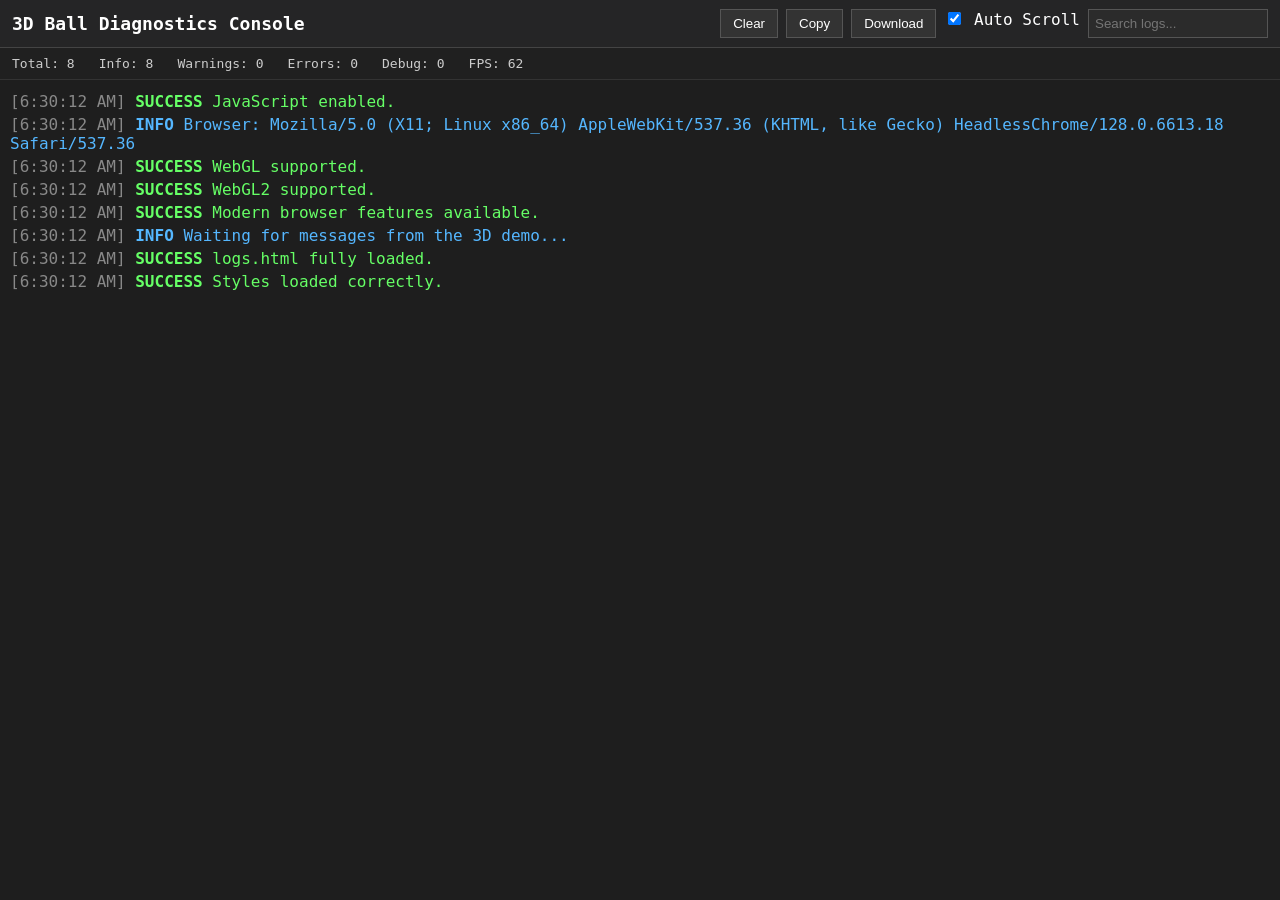
==== .commit/logs.html @ 542aeb18 "Add logs.html for 3D Ball Diagnostics Console This file contains the HTML structure and JavaScript f" ====
<!DOCTYPE html>
<html lang="en">
<head>
<meta charset="UTF-8">
<meta name="viewport" content="width=device-width, initial-scale=1.0">
<title>3D Ball Diagnostics Console</title>

<style>
*{
    box-sizing:border-box;
}

html,body{
    margin:0;
    padding:0;
    width:100%;
    height:100%;
    background:#1e1e1e;
    color:#ffffff;
    font-family:Consolas,monospace;
    overflow:hidden;
}

#header{
    height:48px;
    background:#252526;
    border-bottom:1px solid #444;
    display:flex;
    align-items:center;
    justify-content:space-between;
    padding:0 12px;
}

#title{
    font-size:18px;
    font-weight:bold;
}

#toolbar{
    display:flex;
    gap:8px;
}

button{
    background:#333;
    color:white;
    border:1px solid #555;
    padding:6px 12px;
    cursor:pointer;
}

button:hover{
    background:#444;
}

input[type=text]{
    background:#2b2b2b;
    color:white;
    border:1px solid #555;
    padding:6px;
    width:180px;
}

#stats{
    height:32px;
    background:#202020;
    border-bottom:1px solid #333;
    display:flex;
    align-items:center;
    gap:24px;
    padding:0 12px;
    font-size:13px;
}

.stat{
    color:#cccccc;
}

#console{
    height:calc(100vh - 80px);
    overflow-y:auto;
    padding:10px;
    white-space:pre-wrap;
    word-break:break-word;
}

.line{
    padding:2px 0;
}

.time{
    color:#888;
}

.LOG{
    color:#ffffff;
}

.INFO{
    color:#55b7ff;
}

.WARN{
    color:#ffd54f;
}

.ERROR{
    color:#ff6666;
}

.DEBUG{
    color:#99ff99;
}

.SUCCESS{
    color:#66ff66;
}

hr{
    border:none;
    border-top:1px solid #333;
}
</style>

</head>
<body>

<div id="header">

<div id="title">
3D Ball Diagnostics Console
</div>

<div id="toolbar">

<button id="clearBtn">
Clear
</button>

<button id="copyBtn">
Copy
</button>

<button id="downloadBtn">
Download
</button>

<label>
<input type="checkbox" id="autoScroll" checked>
Auto Scroll
</label>

<input
id="searchBox"
type="text"
placeholder="Search logs...">

</div>

</div>

<div id="stats">

<div class="stat">
Total:
<span id="totalLogs">0</span>
</div>

<div class="stat">
Info:
<span id="infoLogs">0</span>
</div>

<div class="stat">
Warnings:
<span id="warnLogs">0</span>
</div>

<div class="stat">
Errors:
<span id="errorLogs">0</span>
</div>

<div class="stat">
Debug:
<span id="debugLogs">0</span>
</div>

<div class="stat">
FPS:
<span id="fpsValue">--</span>
</div>

</div>

<div id="console"></div>

<script>

const consoleView=document.getElementById("console");

const totalLogs=document.getElementById("totalLogs");
const infoLogs=document.getElementById("infoLogs");
const warnLogs=document.getElementById("warnLogs");
const errorLogs=document.getElementById("errorLogs");
const debugLogs=document.getElementById("debugLogs");

const autoScroll=document.getElementById("autoScroll");
const searchBox=document.getElementById("searchBox");

let total=0;
let info=0;
let warn=0;
let error=0;
let debug=0;

const stored=[];

function updateCounters(){

totalLogs.textContent=total;
infoLogs.textContent=info;
warnLogs.textContent=warn;
errorLogs.textContent=error;
debugLogs.textContent=debug;

}

function timestamp(){

return new Date().toLocaleTimeString();

}

function addLog(type,message){

const line=document.createElement("div");

line.className="line "+type;

line.dataset.message=message.toLowerCase();

line.innerHTML=
'<span class="time">['+
timestamp()+
']</span> <b>'+
type+
'</b> '+
message;

consoleView.appendChild(line);

stored.push(line.textContent);

total++;

switch(type){

case "INFO":
case "SUCCESS":
info++;
break;

case "WARN":
warn++;
break;

case "ERROR":
error++;
break;

case "DEBUG":
debug++;
break;

}

updateCounters();

if(autoScroll.checked){

consoleView.scrollTop=consoleView.scrollHeight;

}

}
searchBox.addEventListener("input",()=>{

const q=searchBox.value.toLowerCase();

document.querySelectorAll(".line").forEach(line=>{

line.style.display=
line.dataset.message.includes(q)?"block":"none";

});

});

document.getElementById("clearBtn").onclick=()=>{

consoleView.innerHTML="";

stored.length=0;

total=0;
info=0;
warn=0;
error=0;
debug=0;

updateCounters();

};

document.getElementById("copyBtn").onclick=()=>{

navigator.clipboard.writeText(stored.join("\n"));

addLog("SUCCESS","Logs copied to clipboard.");

};

document.getElementById("downloadBtn").onclick=()=>{

const blob=new Blob(
[stored.join("\n")],
{type:"text/plain"}
);

const a=document.createElement("a");

a.href=URL.createObjectURL(blob);

a.download="console-log.txt";

a.click();

URL.revokeObjectURL(a.href);

addLog("SUCCESS","Downloaded console-log.txt");

};

window.addEventListener("message",(event)=>{

const data=event.data;

if(!data) return;

if(data.type&&data.message){

addLog(
data.type.toUpperCase(),
String(data.message)
);

}

});

addLog("SUCCESS","JavaScript enabled.");

addLog("INFO","Browser: "+navigator.userAgent);

if(window.WebGLRenderingContext){

addLog("SUCCESS","WebGL supported.");

}else{

addLog("ERROR","WebGL NOT supported.");

}

if(window.WebGL2RenderingContext){

addLog("SUCCESS","WebGL2 supported.");

}else{

addLog("WARN","WebGL2 unavailable.");

}

if(
!("fetch" in window)||
!("Promise" in window)||
!("requestAnimationFrame" in window)
){

addLog(
"ERROR",
"Unsupported browser features detected."
);

}else{

addLog(
"SUCCESS",
"Modern browser features available."
);

}

window.addEventListener("error",e=>{

addLog(
"ERROR",
e.message+
" @ "+
e.filename+
":"+
e.lineno+
":"+
e.colno
);

});

window.addEventListener(
"unhandledrejection",
e=>{

addLog(
"ERROR",
"Unhandled Promise: "+e.reason
);

});

window.addEventListener("load",()=>{

addLog("SUCCESS","logs.html fully loaded.");

const style=getComputedStyle(document.body);

if(style.backgroundColor==="rgba(0, 0, 0, 0)"){

addLog(
"WARN",
"Possible stylesheet issue detected."
);

}else{

addLog(
"SUCCESS",
"Styles loaded correctly."
);

}

});

let fps=0;

setInterval(()=>{

document.getElementById("fpsValue").textContent=fps;

if(fps<20){

addLog(
"WARN",
"Low FPS ("+fps+" FPS)"
);

}

fps=0;

},1000);

function frame(){

fps++;

requestAnimationFrame(frame);

}

frame();

addLog(
"INFO",
"Waiting for messages from the 3D demo..."
);

</script>

</body>
</html>
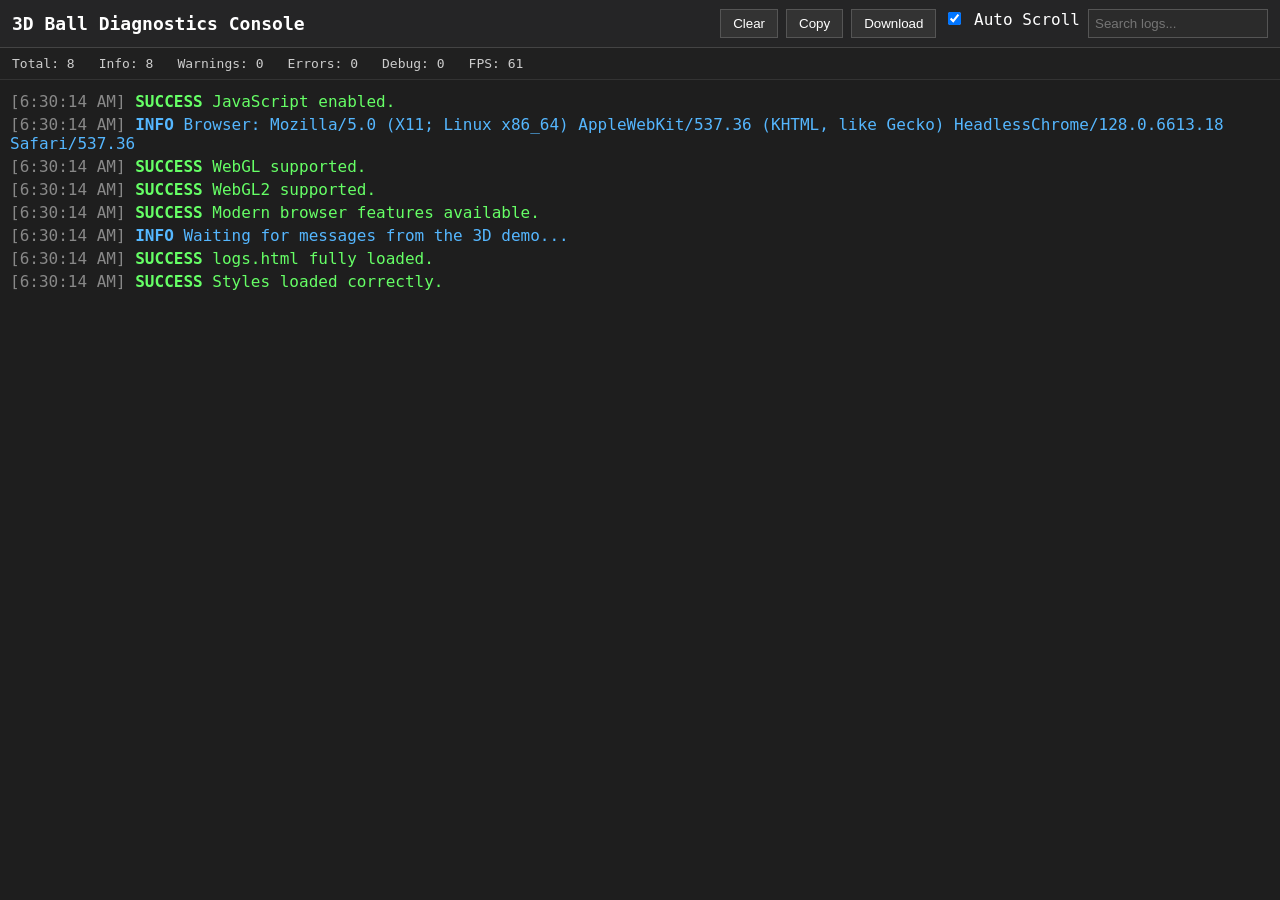
==== commit e6f11df8: "New bug fixes" ====
--- a/.commit/logs.html
+++ b/.commit/logs.html
@@ -3,7 +3,7 @@
 <head>
 <meta charset="UTF-8">
 <meta name="viewport" content="width=device-width, initial-scale=1.0">
-<title>3D Ball Diagnostics Console</title>
+<title>Logs</title>
 
 <style>
 *{
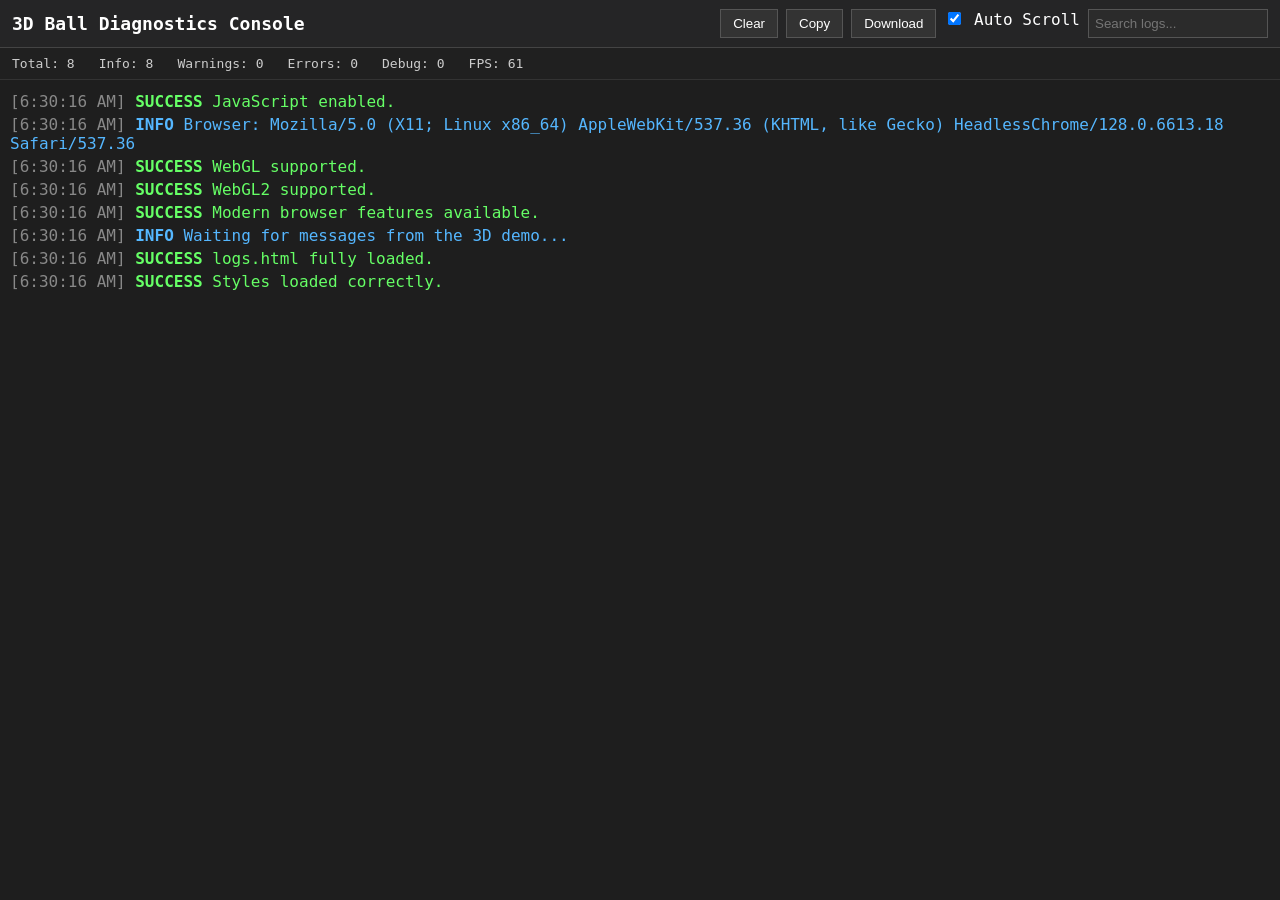
==== commit b593c1c6: "Implement FPS display management on visibility change Add visibility change listener to manage FPS d" ====
--- a/.commit/logs.html
+++ b/.commit/logs.html
@@ -454,21 +454,36 @@
 });
 
 let fps=0;
+let pageVisible=true;
+let lowFPS=false;
+
+document.addEventListener("visibilitychange",()=>{
+    pageVisible=!document.hidden;
+    if(!pageVisible){
+        document.getElementById("fpsValue").textContent="Paused";
+    }
+});
 
 setInterval(()=>{
 
-document.getElementById("fpsValue").textContent=fps;
-
-if(fps<20){
-
-addLog(
-"WARN",
-"Low FPS ("+fps+" FPS)"
-);
-
-}
-
-fps=0;
+    if(!pageVisible){
+        fps=0;
+        return;
+    }
+
+    document.getElementById("fpsValue").textContent=fps;
+
+    if(fps<20){
+        if(!lowFPS){
+            addLog("WARN","Low FPS ("+fps+" FPS)");
+            lowFPS=true;
+        }
+    }else if(lowFPS){
+        addLog("SUCCESS","FPS returned to normal.");
+        lowFPS=false;
+    }
+
+    fps=0;
 
 },1000);
 
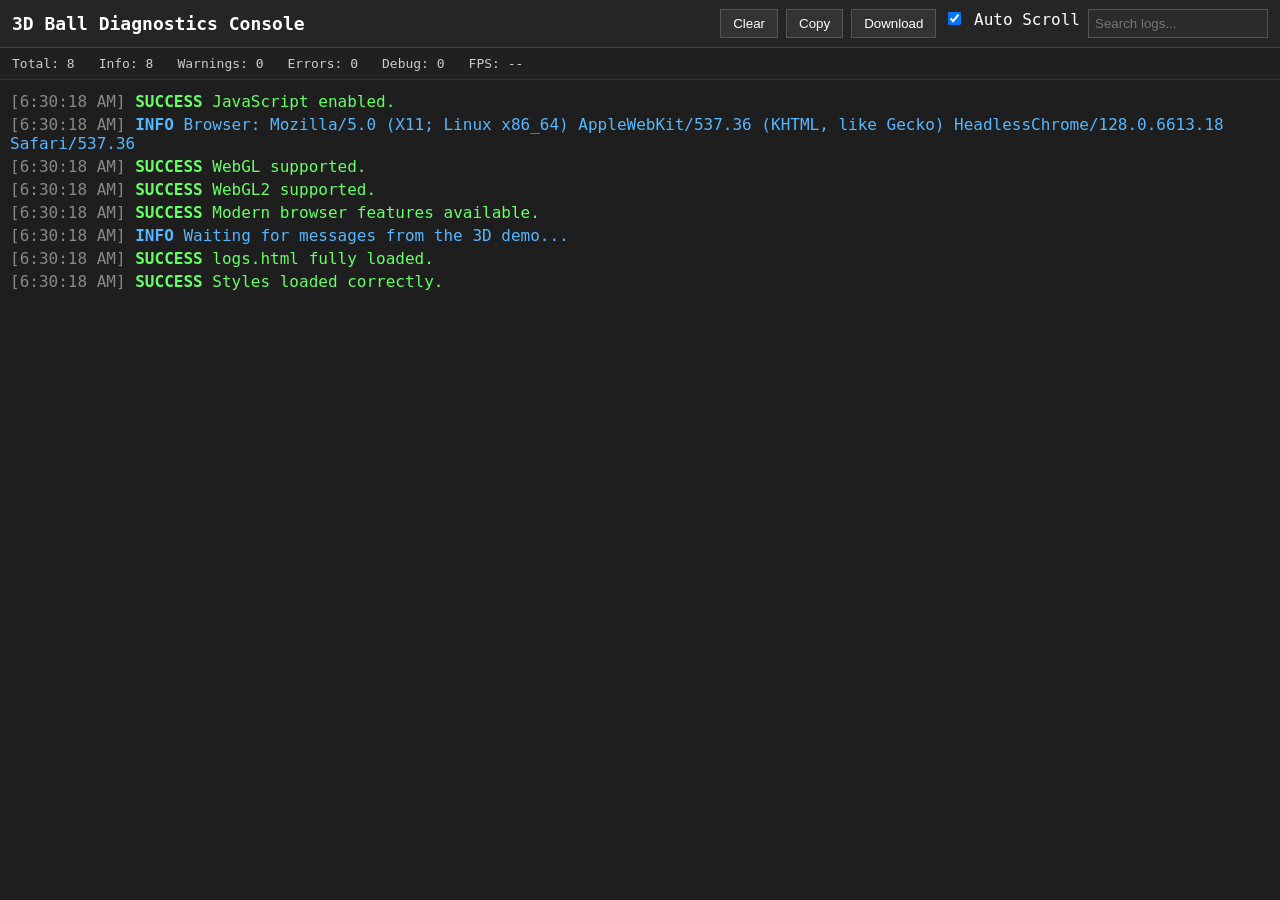
==== commit def9d9dc: "Remove FPS tracking and visibility change logic Removed FPS tracking and visibility change handling " ====
--- a/.commit/logs.html
+++ b/.commit/logs.html
@@ -453,49 +453,13 @@
 
 });
 
-let fps=0;
-let pageVisible=true;
-let lowFPS=false;
-
-document.addEventListener("visibilitychange",()=>{
-    pageVisible=!document.hidden;
-    if(!pageVisible){
-        document.getElementById("fpsValue").textContent="Paused";
+// FPS is supplied by the main demo via postMessage().
+window.addEventListener("message",(event)=>{
+    const d=event.data;
+    if(d && d.fps!==undefined){
+        document.getElementById("fpsValue").textContent=d.fps;
     }
-});
-
-setInterval(()=>{
-
-    if(!pageVisible){
-        fps=0;
-        return;
-    }
-
-    document.getElementById("fpsValue").textContent=fps;
-
-    if(fps<20){
-        if(!lowFPS){
-            addLog("WARN","Low FPS ("+fps+" FPS)");
-            lowFPS=true;
-        }
-    }else if(lowFPS){
-        addLog("SUCCESS","FPS returned to normal.");
-        lowFPS=false;
-    }
-
-    fps=0;
-
-},1000);
-
-function frame(){
-
-fps++;
-
-requestAnimationFrame(frame);
-
-}
-
-frame();
+}, {capture:false});
 
 addLog(
 "INFO",
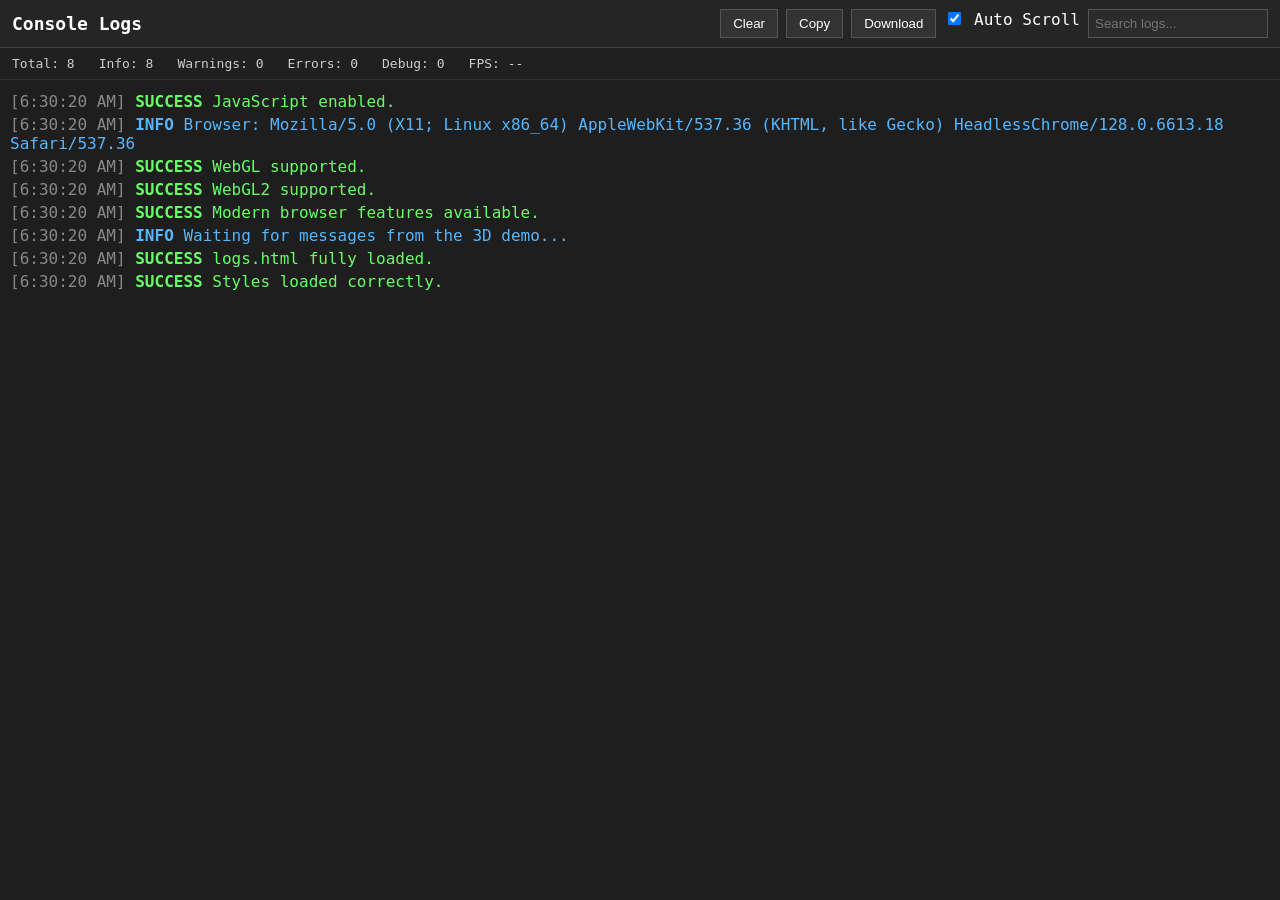
==== commit 36f3e752: "Change title from '3D Ball Diagnostics Console' to 'Console Logs'" ====
--- a/.commit/logs.html
+++ b/.commit/logs.html
@@ -128,7 +128,7 @@
 <div id="header">
 
 <div id="title">
-3D Ball Diagnostics Console
+Console Logs
 </div>
 
 <div id="toolbar">
